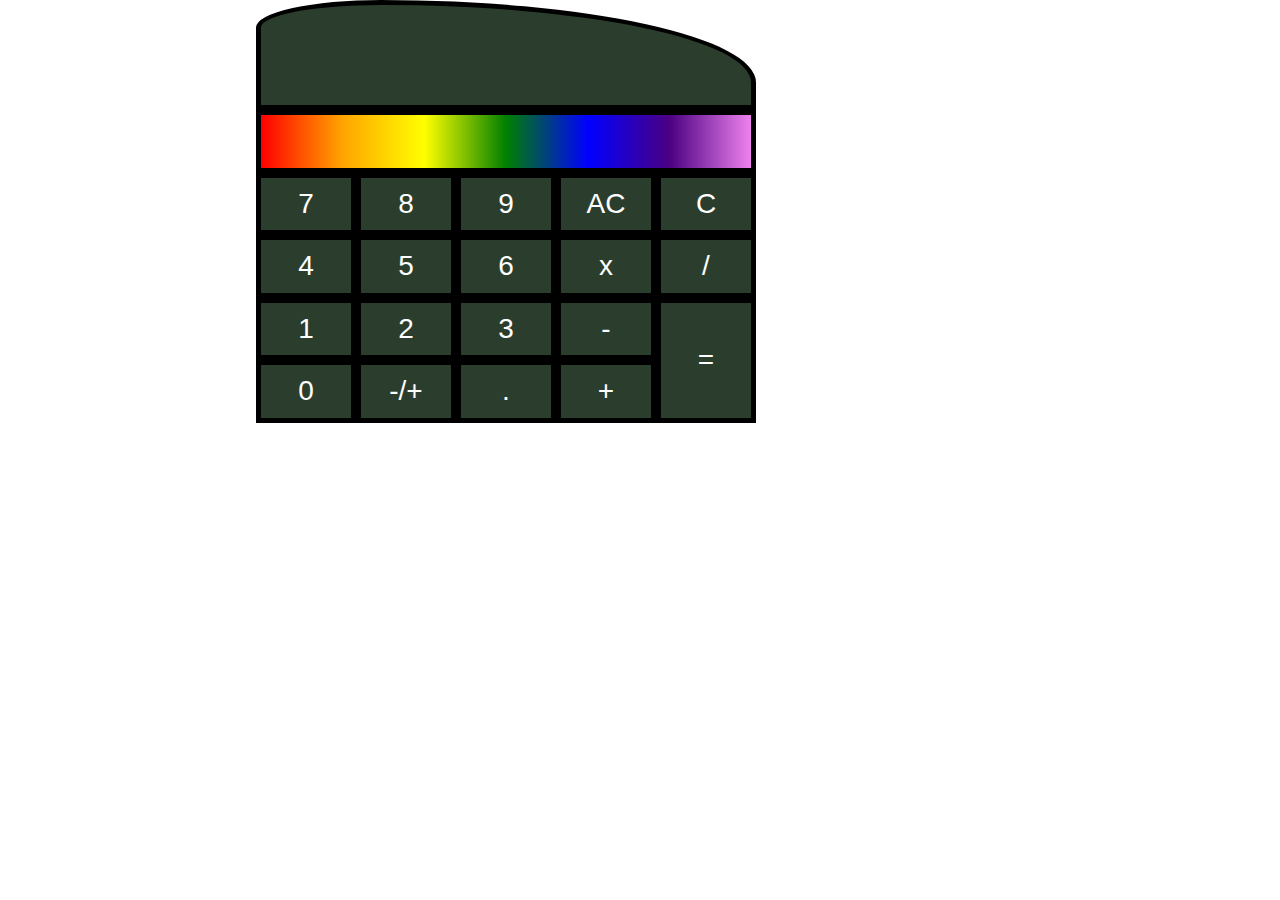
==== index.html @ 6472a652 "v1 init - Neal Cloud" ====
<!DOCTYPE html>
<html lang="en">
<head>
    <meta charset="UTF-8">
    <title>Calculator</title>
    <link rel="stylesheet" href="style.css">
    <script src="https://ajax.googleapis.com/ajax/libs/jquery/2.2.0/jquery.min.js"></script>
    <script src="calculator.js" ></script>
    <script src="script.js"></script>
</head>
<body>
    <div class="calc">
        <div class="top">
            <div class="dome"></div>
        </div>
        <div class="row">
            <input id="display" readonly value="">
        </div>
        <div class="row">
            <button class="key">7</button>
            <button class="key">8</button>
            <button class="key">9</button>
            <button class="key">AC</button>
            <button class="key">C</button>
        </div>
        <div class="row">
            <button class="key">4</button>
            <button class="key">5</button>
            <button class="key">6</button>
            <button class="key">x</button>
            <button class="key">/</button>
        </div>
        <div class="row">
            <button class="key">1</button>
            <button class="key">2</button>
            <button class="key">3</button>
            <button class="key">-</button>
            <button class="key equal">=</button>
        </div>
        <div class="row">
            <button class="key">0</button>
            <button class="key">-/+</button>
            <button class="key">.</button>
            <button class="key">+</button>
        </div>
    </div>
</body>
</html>
---- style.css ----
body{
    width: 60%;
    margin: auto;
}

.calc{
    box-sizing: border-box;
    height: 500px;
    width: 500px;

    text-align: center;

}
.title{
    text-align: center;
    background: #013236;
    background: linear-gradient(#36f0ff, #4e39ff);
}
.top{
    height: 20%;
    background-color: #2B3E2D;
    border: 5px solid black;
    border-radius: 50% 150% 0 0;
}

.row {
    display: flex;
    width: 100%;
    height: calc(50% /4);
    flex-flow: row nowrap;
    justify-content: flex-start;
}
#display{
    width: 100%;
    font-size: 28px;
    background-color: #8dc1d8;
    border: 5px solid black;
    text-align: right;
    padding: 3%;
    background: linear-gradient(to right, red, orange, yellow, green, blue, indigo, violet);
}


.key {
    /*opacity: .8;*/
    position: relative;
    display: flex;
    align-items: center;
    justify-content: center;
    background-color: #2B3E2D;
    border: 5px solid black;
    font-size: 28px;
    color: #FFFFFF;
    padding: 20px;
    width: 20%;
    transition-duration: 0.4s;
    overflow: hidden;
    cursor: pointer;
}

.key:after {
    content: "";
    background: #6C8F92;
    background: linear-gradient(to right, red, orange, yellow, green, blue, indigo, violet);
    display: block;
    position: absolute;
    padding-top: 300%;
    padding-left: 350%;
    margin-left: -40px !important;
    margin-top: -120%;
    opacity: 0;
    transition: all 0.8s
}

.key:active:after {
    padding: 0;
    margin: 0;
    opacity: 1;
    transition: 0s
}

.equal {
    border: 5px solid black;
    height: 200%;
}
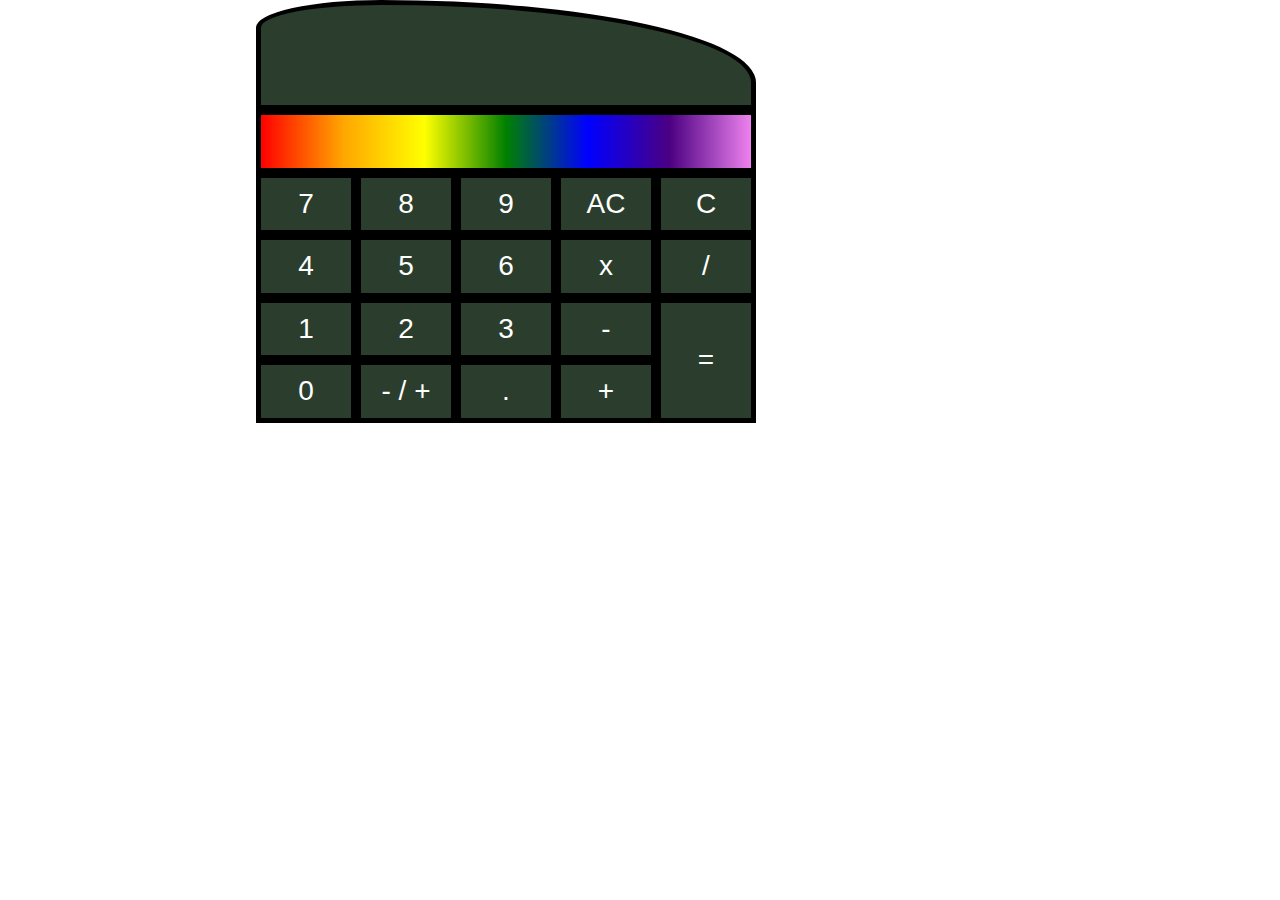
==== commit 3ab7d12b: "negative toggle add - Neal Cloud" ====
--- a/index.html
+++ b/index.html
@@ -39,7 +39,7 @@
         </div>
         <div class="row">
             <button class="key">0</button>
-            <button class="key">-/+</button>
+            <button class="key">- / +</button>
             <button class="key">.</button>
             <button class="key">+</button>
         </div>
